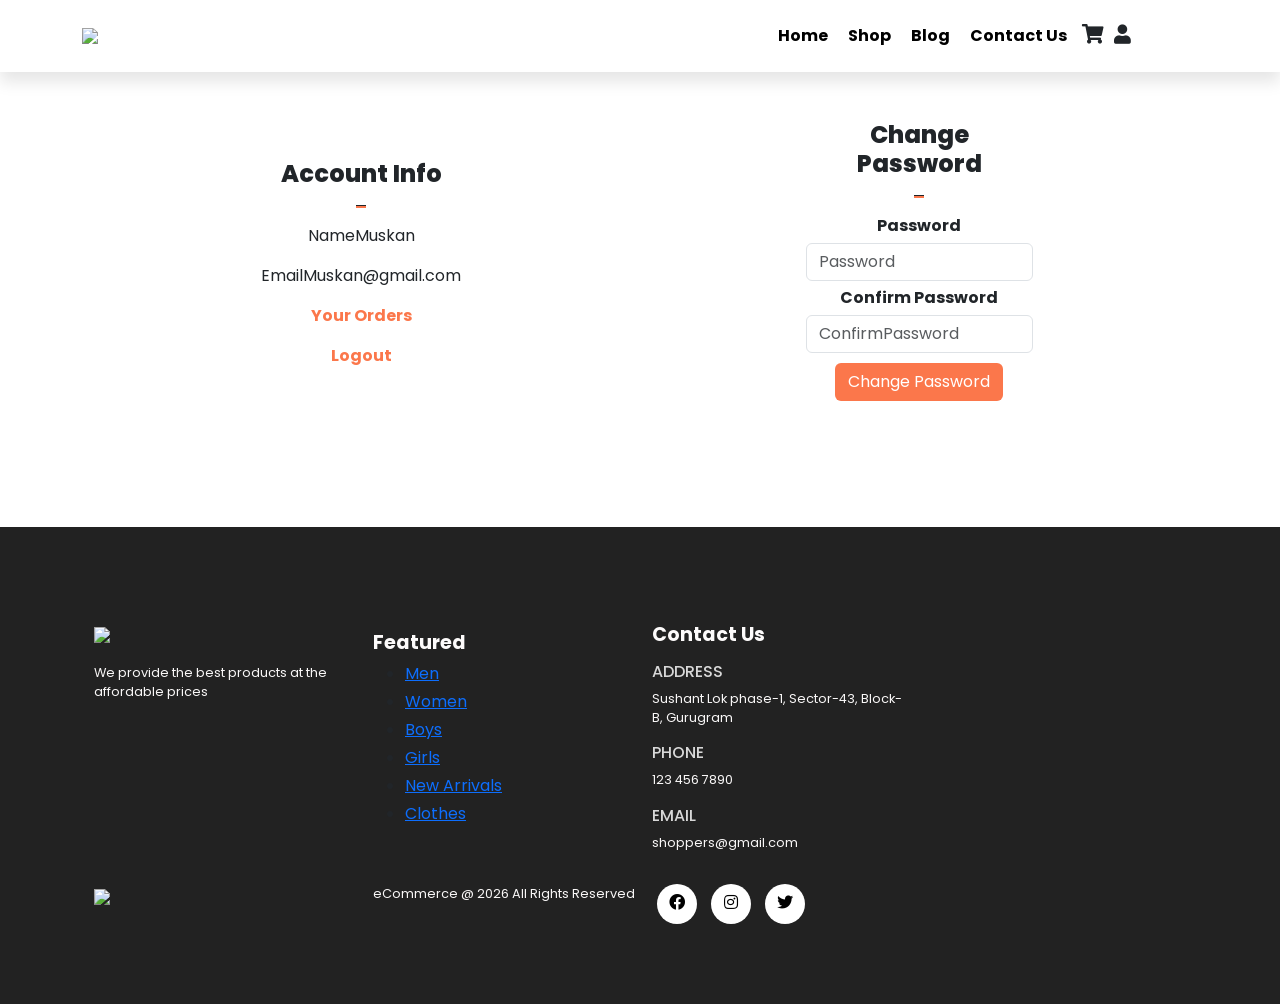
==== account.html @ 36d78020 "Add files via upload" ====
<!DOCTYPE html>
<html lang="en">
<head>
    <meta charset="UTF-8">
    <meta http-equiv="X-UA-Compatible" content="IE=edge">
    <meta name="viewport" content="width=device-width, initial-scale=1.0">
    <title>AccountInfo</title>
    <link href="https://cdn.jsdelivr.net/npm/bootstrap@5.1.3/dist/css/bootstrap.min.css" rel="stylesheet" integrity="sha384-1BmE4kWBq78iYhFldvKuhfTAU6auU8tT94WrHftjDbrCEXSU1oBoqyl2QvZ6jIW3" crossorigin="anonymous">
    
    <link rel="stylesheet" href="https://use.fontawesome.com/releases/v5.15.4/css/all.css" integrity="sha384-DyZ88mC6Up2uqS4h/KRgHuoeGwBcD4Ng9SiP4dIRy0EXTlnuz47vAwmeGwVChigm" crossorigin="anonymous"/>
    
    <link rel = "stylesheet" href = "assets/css/style.css"/>
    
</head>
<body>

    <!--Navbar-->
    <nav class="navbar navbar-expand-lg navbar-light bg-white py-3 fixed-top">
        <div class="container">
          <img src="assets/imgs/logo.jpeg"/>
          <button class="navbar-toggler" type="button" data-bs-toggle="collapse" data-bs-target="#navbarSupportedContent" aria-controls="navbarSupportedContent" aria-expanded="false" aria-label="Toggle navigation">
            <span class="navbar-toggler-icon"></span>
          </button>
          <div class="collapse navbar-collapse nav-buttons" id="navbarSupportedContent">
            <ul class="navbar-nav me-auto mb-2 mb-lg-0">
              <li class="nav-item">
                <a class="nav-link" href="index.html">Home</a>
              </li>
              <li class="nav-item">
                <a class="nav-link" href="shop.html">Shop</a>
              </li>
              <li class="nav-item">
                <a class="nav-link" href="#">Blog</a>
              </li>
              <li class="nav-item">
                <a class="nav-link" href="contact.html">Contact Us</a>
              </li>
              <li class="nav-item">
                <i class="fas fa-shopping-cart"></i>
                <a href="account.html"></a><i class="fas fa-user"></i>
              </li>
            </ul>

          </div>
        </div>
      </nav>

      <section class="my-5 py-5">
        <div class="row container mx-auto">
            <div class="text-center mt-3 pt-5 col-lg-6 col-md-12 col-sm-12">
                <h3 class="font-weight-bold">Account Info</h3>
                <hr class="mx-auto">
                <div class="account-info">
                    <p>Name<span>Muskan</span></p>
                    <p>Email<span>Muskan@gmail.com</span></p>
                    <p><a href="" id="order-btn">Your Orders</a></p>
                    <p><a href="" id="logout-btn">Logout</a></p>
                </div>
            </div>
            <div class="col-lg-6 col-md-12 col-sm-12">
                <form id="account-form">
                    <h3>Change Password</h3>
                    <hr class="mx-auto">
                    <div class="form-group">
                        <label>Password</label>
                        <input type="password" class="form-control" id="account-password" name = "Password" placeholder="Password" required/>
                    </div>
                    <div class="form-group">
                        <label>Confirm Password</label>
                        <input type="password" class="form-control" id="account-password-confirm" name = "ConfirmPassword" placeholder="ConfirmPassword" required/>
                    </div>
                    <div class="form-group">
                        <input type="submit" value="Change Password" class="btn" id="change-pass-btn">
                    </div>
                </form>
            </div>
        </div>
      </section>


      <footer class="mt-5 py-5">
        <div class="row container mx-auto pt-5">
            <div class="footer-one col-lg-3 col-md-6 col-sm-12">
                <img class="logo" src = "assets/imgs/logo.jpg"/>
                <p class="pt-3">We provide the best products at the affordable prices</p>
            </div>
            <div class="footer-one col-lg-3 col-md-6 col-sm-12">
                <h5 class="pt-2">Featured</h5>
                <ul class="test-uppercase">
                    <li><a href="#">Men</a></li>
                    <li><a href="#">Women</a></li>
                    <li><a href="#">Boys</a></li>
                    <li><a href="#">Girls</a></li>
                    <li><a href="#">New Arrivals</a></li>
                    <li><a href="#">Clothes</a></li>
                </ul>
            </div>
            <div class="footer-one col-lg-3 col-md-6 col-sm-12">
                <h5 class="pb-2">Contact Us</h5>
                <div>
                    <h6 class="text-uppercase">Address</h6>
                    <p>Sushant Lok phase-1, Sector-43, Block-B, Gurugram</p>
                </div>
                <div>
                    <h6 class="text-uppercase">Phone</h5>
                    <p>123 456 7890</p>
                </div>
                <div>
                    <h6 class="text-uppercase">Email</h5>
                    <p>shoppers@gmail.com</p>
                </div>
            </div>

        </div>

        <div class="copyright mt-3">
            <div class="row container mx-auto">
                <div class="col-lg-3 col-md-5 col-sm-12 mb-5">
                    <img src="assets/imgs/payment.jpg"/>
                </div>
                <div class="col-lg-3 col-md-5 col-sm-12 mb-4 text-nowrap mb-2">
                    <p>eCommerce @ 2026 All Rights Reserved</p>
                </div>
                <div class="col-lg-3 col-md-5 col-sm-12 mb-4">
                    <a href="#"><i class="fab fa-facebook"></i></a>
                    <a href="#"><i class="fab fa-instagram"></i></a>
                    <a href="#"><i class="fab fa-twitter"></i></a>
                </div>
            </div>
        </div>
      </footer>

    <script src="https://cdn.jsdelivr.net/npm/bootstrap@5.1.3/dist/js/bootstrap.bundle.min.js" integrity="sha384-ka7Sk0Gln4gmtz2MlQnikT1wXgYsOg+OMhuP+IlRH9sENBO0LRn5q+8nbTov4+1p" crossorigin="anonymous"></script>
</body>
</html>
---- assets/css/style.css ----
@import url('https://fonts.googleapis.com/css2?family=Poppins:wght@100&family=Roboto:wght@500&family=Russo+One&display=swap');

.nav-buttons{
    margin-left:60%;
}

*{
    margin:0;
    padding:0;
    box-sizing: border-box;

}

body{
    font-family:'Poppins', sans-serif;
}

h1{
    font-size: 2.5rem;
    font-weight: 700;

}

h2{
    font-size: 1.9rem;
    font-weight: 600;
}

h3{
    font-size: 1.5rem;
    font-weight: 800;
}

h4{
    font-size: 1.2rem;
    font-weight: 600;
}

h5{
    font-size: 1rem;
    font-weight: 400;
}

h6{
    color:#D8D8D8;
}
button{
    font-size: 0.8rem;
    font-weight: 900;
    outline: none;
    border: none;
    background-color: #1d1d1d;
    color: aliceblue;
    padding: 13px 30px;
    text-transform: uppercase;
    cursor: pointer;
    transition: 0.5s ease;
}
button:hover{
    background-color: red;
}
.navbar{
    font-size: 16px;
    padding-top: 1.5rem !important;
    padding-bottom: 1.5rem !important;
    top:0;
    left:0;
    box-shadow: 0 10px 15px rgb(0,0,0,0.1);
    font-weight: bold;


}

.navbar-light .navbar-nav .nav-link{
    padding: 0 10px;
    color: black;
    transition: 0.4s ease; 
    /* transitioon is just a mark of time where the element will pass through that time to be completed display on screen */
}

/* hower effect */
.navbar-light .navbar-nav .nav-link:hover,
.navbar i:hover,
.navbar-light .navbar-nav .nav-link.active
.navbar i:hover{
    color: red;
} 

.navbar i{
    font-size: 1.2rem;
    padding:0 0.7px;
    transition: 0.4s ease;
    font-weight: 700;
    cursor: pointer;
    margin-left: 5px;
} 
@media only screen and (max-width:990px){
    .nav-buttons{
        margin: 10px;
    }
    .nav-buttons ul{
        margin: 1rem;
        justify-content: flex-start;
        align-items: flex-start;
        text-align: left;
    }
    .nav-buttons ul .fas{
        margin: 20px 5px 10px 20px;

    }
}

#home{
    background-image:url('../imgs/background.jpg');
    width: 100%;
    height:100vh;
    background-size: cover;
    /* background-position: ; */
    background-position-x: 200px;
    background-position-y: 20px;
    display: flex;
    flex-direction: column;
    justify-content: center;
    align-items:flex-start;
}
#home span{
    color:coral;

}
#brand .row img{
    width:25%;
    height: 25%;
    background-position: center;
    background-repeat: none;
    background-size: cover;
}
#new .one img{
    width:75%;
    height: 75%;
    background-position: center;
    background-repeat: none;
    background-size: cover;
}
#new .one {
    position: relative;
    
}
#new .one .details{
    position:absolute;
    top:0;
    left:0;
    color: burlywood;
    font-weight: bold;
    transition: 0.4s ease;
    opacity: 0.6;
    background-color:rgb(1,1,1);
    width: 75%;
    height: 75%;
}
#new .one .details:hover{
    background-color:cornsilk;
}
#new .one:nth-child(1) .details{
    display: flex;
    justify-content: center;
    flex-direction: column;
    align-items: flex-start;
    text-align: start;
}
#new .one:nth-child(2) .details{
    display: flex;
    justify-content: center;
    flex-direction: column;
    align-items: center;
    text-align: center;
}
#new .one:nth-child(3) .details{
    display: flex;
    justify-content: center;
    flex-direction: column;
    align-items: flex-end;
    text-align: end;
}

/* products */
.product{
    cursor: pointer;
    margin-bottom: 2rem;

}

.product img{
    transition: 0.3s ease;
}

.product:hover img{
    opacity:0.7;

}
.product:hover .buy-btn{
    background-color: #fb774b;
    transform: translateY(50px);
    opacity: 0;
    transition: 0.3s ease;
}
.product:hover .buy-btn{
    transform: translateY(0px);
    opacity: 1;
}
hr{
    width:10px;
    height:3px !important;
    opacity: 1 !important;
    background-color: #fb774b;
}
.star{
    padding:10px 0;
}
.star i{
    font-size: 0.9rem;
    color:goldenrod;
}
#banner{
    background-image:url("../imgs/background.jpg");
    width:100%;
    height: 60vh;
    background-size: cover;
    background-position-x: center;
    background-position-y: 80px;
    background-repeat: no-repeat;
    background-attachment: fixed;
    display: flex;
    flex-direction: column;
    justify-content: center;
    align-items:flex-start;
}
#banner h1{
    color:coral;

}
#banner button{
    background-color: #fb774b;
}
#banner button:hover{
    background-color:#1d1d1d;
}
footer{
    background-color: #222222;
}
footer h5{
    color:#fdfbfb;
    font-weight: 700;
    font-size: 1.2rem;
}
footer li{
    padding-bottom: 4px;
}
footer .li a:hover{
    color: #D8D8D8;
}
footer .copyright a{
    color: #000;
    height: 40px;
    width: 40px;
    background-color: #fff;
    display: inline-block;
    text-align: center;
    line-height: 38px;
    border-radius: 50%;
    transition: 0.3s ease;
    margin: 0 5px;
}
footer .copyright a:hover{
    color:#ffff;
    background-color: #fb774b;
}
footer p{
    color:#f9f7f7;
    font-size: 0.8rem;
}
footer .copyright img{
    width: 30%;
}
.navbar .brand{
    color:coral;
    margin: 3px 5px;
    font-size: 1.5rem;
}

/* Login page */
#login-form{
    width: 50%;
    margin: 5px auto;
    text-align: center;
    padding: 20px;
    border-top: 1px solid #fb774b;
    font-weight: bold;

}
#login-form input{
    width: 50%;
    margin: 5px auto;

}
#login-form #login-btn{
    background-color: #fb774b;
    color: #fff;
}
#login-form #register-url{
    color: #fb774b;
    font-weight: bold;
}

/* Register page */
#register-form{
    width: 50%;
    margin: 5px auto;
    text-align: center;
    padding: 20px;
    border-top: 1px solid #fb774b;
    font-weight: bold;
}
#register-form input{
    width: 50%;
    margin: 5px auto;

}
#register-form #register-btn{
    background-color: #fb774b;
    color: #fff;
}
#register-form #login-url{
    color: #fb774b;
    font-weight: bold;
}

/* Account info */
#account-form{
    width:50%;
    width: 50%;
    margin: 5px auto;
    text-align: center;
    padding: 20px;
    font-weight: bold;
}
#account-form input{
    margin: 5px auto;
}

#account-form #change-pass-btn{
    color:#fff;
    background-color: #fb774b;
}
.account-info #order-btn,#logout-btn{
    color:#fb774b;
    text-decoration: none;
    font-weight:bold;
}


/* Contact */
#Contact{
    font-weight: bold;
}
#Contact span{
    color:#fb774b;
    font-style: italic;
}
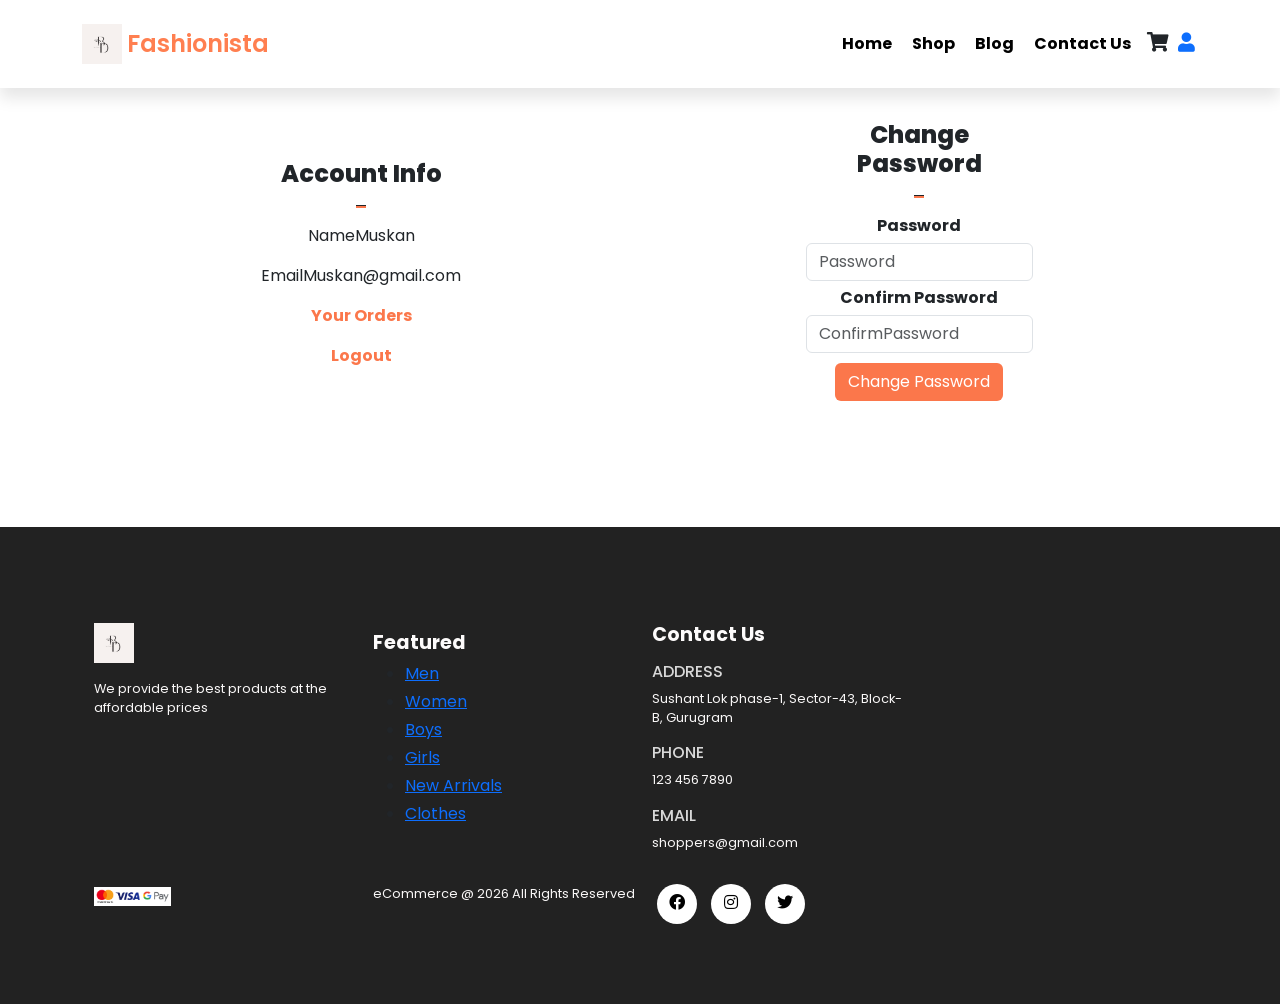
==== commit 3e020a66: "Add files via upload" ====
--- a/account.html
+++ b/account.html
@@ -16,34 +16,35 @@
 
     <!--Navbar-->
     <nav class="navbar navbar-expand-lg navbar-light bg-white py-3 fixed-top">
-        <div class="container">
-          <img src="assets/imgs/logo.jpeg"/>
-          <button class="navbar-toggler" type="button" data-bs-toggle="collapse" data-bs-target="#navbarSupportedContent" aria-controls="navbarSupportedContent" aria-expanded="false" aria-label="Toggle navigation">
-            <span class="navbar-toggler-icon"></span>
-          </button>
-          <div class="collapse navbar-collapse nav-buttons" id="navbarSupportedContent">
-            <ul class="navbar-nav me-auto mb-2 mb-lg-0">
-              <li class="nav-item">
-                <a class="nav-link" href="index.html">Home</a>
-              </li>
-              <li class="nav-item">
-                <a class="nav-link" href="shop.html">Shop</a>
-              </li>
-              <li class="nav-item">
-                <a class="nav-link" href="#">Blog</a>
-              </li>
-              <li class="nav-item">
-                <a class="nav-link" href="contact.html">Contact Us</a>
-              </li>
-              <li class="nav-item">
-                <i class="fas fa-shopping-cart"></i>
-                <a href="account.html"></a><i class="fas fa-user"></i>
-              </li>
-            </ul>
+      <div class="container">
+        <img class = "logo" src="assets/imgs/logo.png"/>
+        <h2 class="brand">Fashionista</h2>
+        <button class="navbar-toggler" type="button" data-bs-toggle="collapse" data-bs-target="#navbarSupportedContent" aria-controls="navbarSupportedContent" aria-expanded="false" aria-label="Toggle navigation">
+          <span class="navbar-toggler-icon"></span>
+        </button>
+        <div class="collapse navbar-collapse nav-buttons" id="navbarSupportedContent">
+          <ul class="navbar-nav me-auto mb-2 mb-lg-0">
+            <li class="nav-item">
+              <a class="nav-link" href="index.html">Home</a>
+            </li>
+            <li class="nav-item">
+              <a class="nav-link" href="shop.html">Shop</a>
+            </li>
+            <li class="nav-item">
+              <a class="nav-link" href="#">Blog</a>
+            </li>
+            <li class="nav-item">
+              <a class="nav-link" href="contact.html">Contact Us</a>
+            </li>
+            <li class="nav-item">
+              <i class="fas fa-shopping-cart"></i>
+              <a href="account.html"><i class="fas fa-user"></i></a>
+            </li>
+          </ul>
 
-          </div>
         </div>
-      </nav>
+      </div>
+    </nav>
 
       <section class="my-5 py-5">
         <div class="row container mx-auto">
@@ -81,7 +82,7 @@
       <footer class="mt-5 py-5">
         <div class="row container mx-auto pt-5">
             <div class="footer-one col-lg-3 col-md-6 col-sm-12">
-                <img class="logo" src = "assets/imgs/logo.jpg"/>
+                <img class="logo" src = "assets/imgs/logo.png"/>
                 <p class="pt-3">We provide the best products at the affordable prices</p>
             </div>
             <div class="footer-one col-lg-3 col-md-6 col-sm-12">
@@ -116,7 +117,7 @@
         <div class="copyright mt-3">
             <div class="row container mx-auto">
                 <div class="col-lg-3 col-md-5 col-sm-12 mb-5">
-                    <img src="assets/imgs/payment.jpg"/>
+                    <img src="assets/imgs/payment.png"/>
                 </div>
                 <div class="col-lg-3 col-md-5 col-sm-12 mb-4 text-nowrap mb-2">
                     <p>eCommerce @ 2026 All Rights Reserved</p>
--- a/assets/css/style.css
+++ b/assets/css/style.css
@@ -1,14 +1,13 @@
 @import url('https://fonts.googleapis.com/css2?family=Poppins:wght@100&family=Roboto:wght@500&family=Russo+One&display=swap');
 
 .nav-buttons{
-    margin-left:60%;
+    margin-left:50%;
 }
 
 *{
     margin:0;
     padding:0;
     box-sizing: border-box;
-
 }
 
 body{
@@ -254,6 +253,8 @@
 }
 footer li{
     padding-bottom: 4px;
+    text-decoration: none;
+
 }
 footer .li a:hover{
     color: #D8D8D8;
@@ -281,6 +282,11 @@
 footer .copyright img{
     width: 30%;
 }
+.logo{
+    width:40px;
+    /* padding-left: 10px; */
+    height:40px;
+}
 .navbar .brand{
     color:coral;
     margin: 3px 5px;
@@ -310,7 +316,6 @@
     color: #fb774b;
     font-weight: bold;
 }
-
 /* Register page */
 #register-form{
     width: 50%;
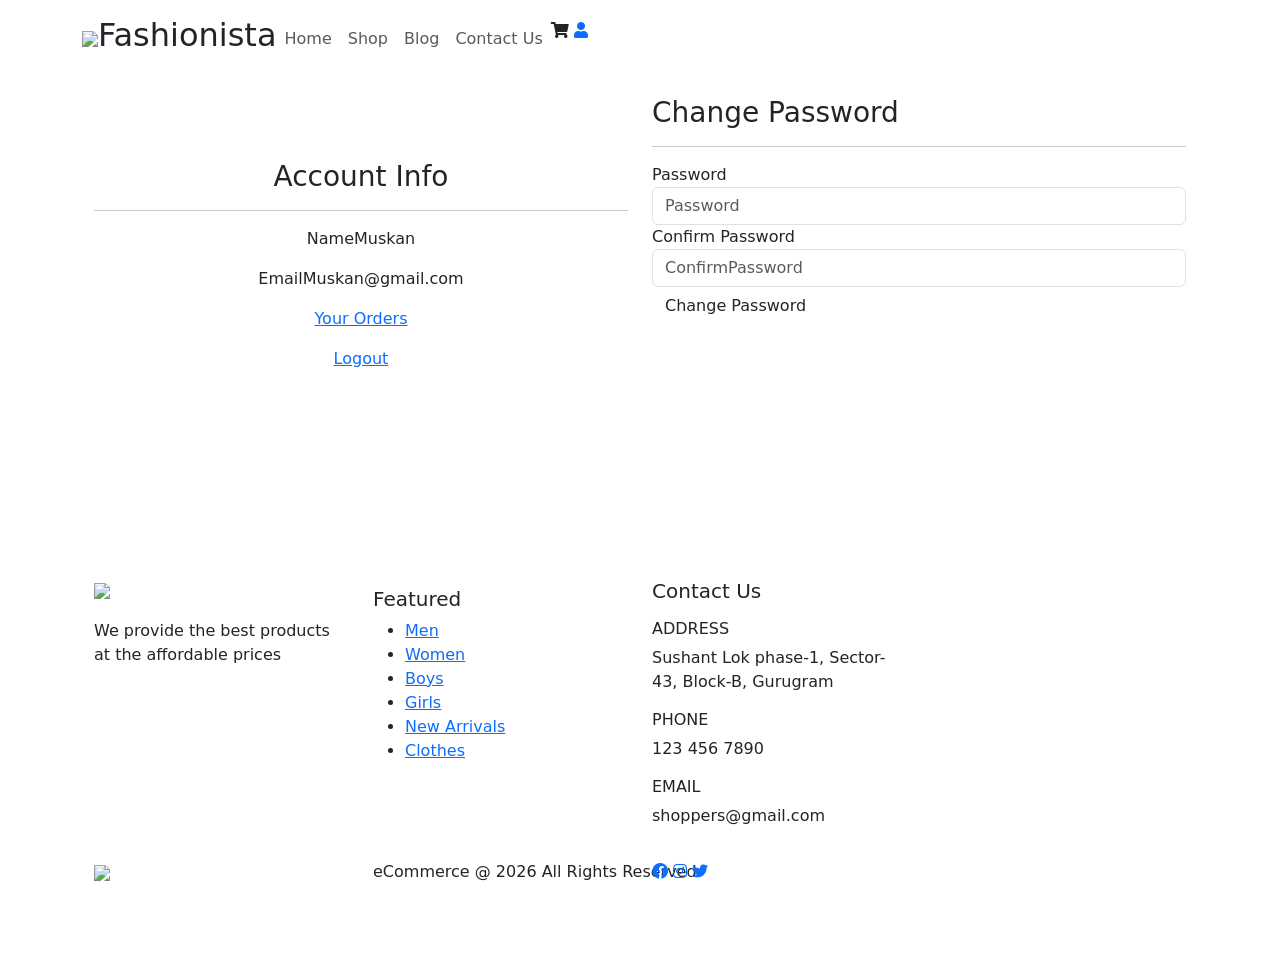
==== commit b127e5bc: "Add files via upload" ====
--- a/account.html
+++ b/account.html
@@ -9,7 +9,7 @@
     
     <link rel="stylesheet" href="https://use.fontawesome.com/releases/v5.15.4/css/all.css" integrity="sha384-DyZ88mC6Up2uqS4h/KRgHuoeGwBcD4Ng9SiP4dIRy0EXTlnuz47vAwmeGwVChigm" crossorigin="anonymous"/>
     
-    <link rel = "stylesheet" href = "assets/css/style.css"/>
+    <link rel = "stylesheet" href = "style.css"/>
     
 </head>
 <body>
@@ -17,7 +17,7 @@
     <!--Navbar-->
     <nav class="navbar navbar-expand-lg navbar-light bg-white py-3 fixed-top">
       <div class="container">
-        <img class = "logo" src="assets/imgs/logo.png"/>
+        <img class = "logo" src="imgs/logo.png"/>
         <h2 class="brand">Fashionista</h2>
         <button class="navbar-toggler" type="button" data-bs-toggle="collapse" data-bs-target="#navbarSupportedContent" aria-controls="navbarSupportedContent" aria-expanded="false" aria-label="Toggle navigation">
           <span class="navbar-toggler-icon"></span>
@@ -25,20 +25,20 @@
         <div class="collapse navbar-collapse nav-buttons" id="navbarSupportedContent">
           <ul class="navbar-nav me-auto mb-2 mb-lg-0">
             <li class="nav-item">
-              <a class="nav-link" href="index.html">Home</a>
+              <a class="nav-link" href="/index">Home</a>
             </li>
             <li class="nav-item">
-              <a class="nav-link" href="shop.html">Shop</a>
+              <a class="nav-link" href="/shop">Shop</a>
             </li>
             <li class="nav-item">
               <a class="nav-link" href="#">Blog</a>
             </li>
             <li class="nav-item">
-              <a class="nav-link" href="contact.html">Contact Us</a>
+              <a class="nav-link" href="/contact">Contact Us</a>
             </li>
             <li class="nav-item">
               <i class="fas fa-shopping-cart"></i>
-              <a href="account.html"><i class="fas fa-user"></i></a>
+              <a href="/account"><i class="fas fa-user"></i></a>
             </li>
           </ul>
 
@@ -82,7 +82,7 @@
       <footer class="mt-5 py-5">
         <div class="row container mx-auto pt-5">
             <div class="footer-one col-lg-3 col-md-6 col-sm-12">
-                <img class="logo" src = "assets/imgs/logo.png"/>
+                <img class="logo" src = "imgs/logo.png"/>
                 <p class="pt-3">We provide the best products at the affordable prices</p>
             </div>
             <div class="footer-one col-lg-3 col-md-6 col-sm-12">
@@ -117,7 +117,7 @@
         <div class="copyright mt-3">
             <div class="row container mx-auto">
                 <div class="col-lg-3 col-md-5 col-sm-12 mb-5">
-                    <img src="assets/imgs/payment.png"/>
+                    <img src="imgs/payment.png"/>
                 </div>
                 <div class="col-lg-3 col-md-5 col-sm-12 mb-4 text-nowrap mb-2">
                     <p>eCommerce @ 2026 All Rights Reserved</p>
